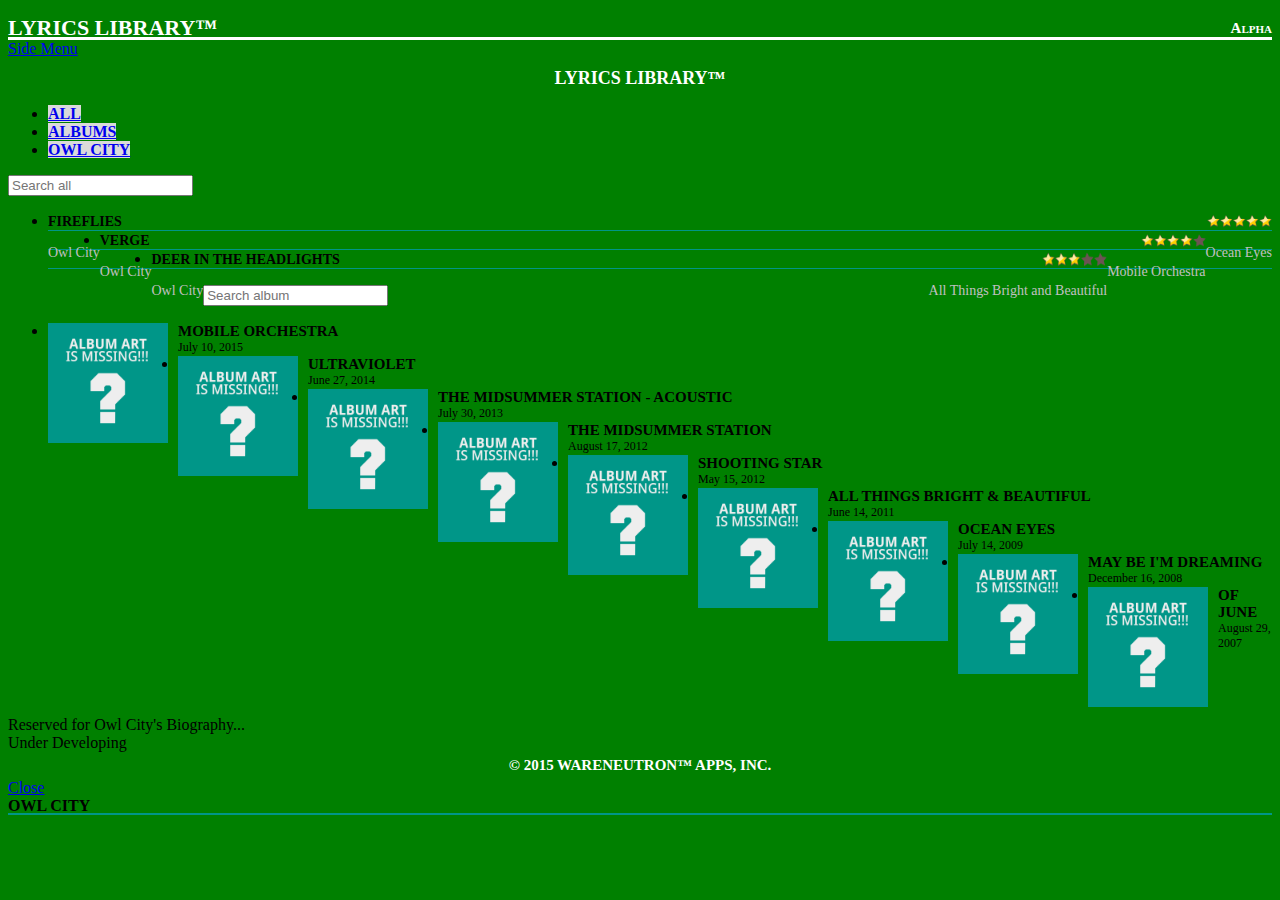
==== index.html @ 3ef84007 "Fix code error on line 203." ====
<!DOCTYPE html>
<html lang="en">

<!-- //
** Lyrics Library v.3.0.0 (Beta)
** Featuring Owl City
** Developed by Rhen Gonzaga
** Designed by Emily Natividad
** © 2015 Wareneutron Apps, Inc.
** Licensed under EULA
** All Rights Reserved
//-->

<!--//
** Copyright Notice
**
**
//-->
<head>
<title>Lyrics Library</title>
<meta charset="UTF-8" />
<meta http-equiv="X-UA-Compatible" content="IE=edge,chrome=1" />
<meta name="viewport" content="width=device-width, initial-scale=1.0" />
<meta name="author" content="Waren Gonzaga"/>
<meta name="developer" content="Waren Gonzaga"/>
<meta name="copyright" content="Wareneutron Apps, Inc."/>
<meta name="description" content="PhoneGap Application"/>

<!-- // External Resources // -->

<!-- // JavaScripts //-->
<script src="assets/libs/js/jquery-1.11.3.min.js"></script>
<script src="assets/libs/js/jquery.mobile-1.4.5.min.js"></script>
<script src="assets/js/lyrics-library.js"></script>
<script src="assets/libs/js/modernizr-2.8.4.min.js"></script>

<!-- // StyleSheet // -->
<link rel="stylesheet" href="assets/css/lyrics-library.css"/>

<!-- // Web App Icon // -->
<link rel="icon" href="#"/>
</head>

<body id="pageEvent">

<!-- /// MAIN PAGE /// -->

<!-- // Page // -->
<div data-role="page" data-theme="a">

 <!-- // Side Menu // -->
 <div data-role="panel" class="teal-l1" id="sidemenu" data-display="overlay" data-position-fixed="true">

  <div id="panel-nameplace">
  <div class="sidemenu-name" id="anim">
   Lyrics Library&#8482;</div>
   <div id="version">Version</div>
  </div>
  
 </div>

 <!-- // Header Page // -->
 <div data-role="header" class="teal-l1" data-position="fixed" data-tap-toggle="false">

  <a href="#sidemenu" class="ui-btn ui-btn-icon-notext ui-icon-left ui-corner-all ui-nodisc-icon ui-icon-bars teal-l1">Side Menu</a>

  <div class="app-name ">
   Lyrics Library&#8482;
  </div>

 <!-- // Navigation // -->
 <div data-role="navbar">
  <ul>
   <li>
    <a href="#" id="activeTab" onClick="allTab(); return false;" class="ui-btn ui-btn-icon-left ui-icon-grid nav-name">
     <b>All</b></a>
   </li>
   <li>
    <a href="#" onClick="albumTab(); return false;" class="ui-btn ui-btn-icon-left icon ui-icon-bullets nav-name">
     <b>Albums</b></a>
   </li>
   <li>
    <a href="#" onClick="artistTab(); return false;" class="ui-btn ui-btn-icon-left ui-icon-user nav-name"><b>Owl City</b></a>
   </li>
  </ul>
 </div>
</div>


 <!-- // Body of Page // -->
 <div data-role="main" class="ui-content grey-l3">


  <!--// Contents for All //-->
  <div id="all">

  <form class="ui-filterable">
  <input id="AllSearch" data-type="search" placeholder="Search all"/>
  </form>

 <ul data-role="listview" data-filter="true" data-input="#AllSearch">

  <li class="grey-l3 animated bounceInLeft one-one">
    <div class="song-title">
    <img src="assets/res/ratings/rating-five.png" class="ratings">
    Fireflies
    </div>
    <p class="song-album">
    Ocean Eyes</p>
    <p class="song-artist">
    Owl City</p>
  </li>
  
  <li class="grey-l3 animated bounceInLeft one-two">
    <div class="song-title">
    <img src="assets/res/ratings/rating-four.png" class="ratings">
    Verge
    </div>
    <p class="song-album">
    Mobile Orchestra</p>
    <p class="song-artist">
    Owl City</p>
  </li>
  
  <li class="grey-l3 animated bounceInLeft one-three">
    <div class="song-title">
    <img src="assets/res/ratings/rating-three.png" class="ratings">
    Deer In The Headlights
    </div>
    <p class="song-album">
    All Things Bright and Beautiful</p>
    <p class="song-artist">
    Owl City</p>
  </li>
  
 </ul>

  </div><!--/All-->

  <!--// Contents for Album //-->
  <div id="album">

  <form class="ui-filterable">
  <input id="AlbumSearch" data-type="search" placeholder="Search album"/>
  </form>

  <ul data-role="listview" data-filter="true" data-input="#AlbumSearch" class="ui-content">

  <li class="grey-l3">
   <div class="album">
    <img src="assets/res/album-art/owlcity/owlcity_09.jpg" alt="Album Art" onerror="this.src='assets/res/album-art/onerror.png'" class="album-art "/>
    <div class="album-title ">
     Mobile Orchestra</div>
      <div class="album-date ">
      July 10, 2015</div>
   </div>
  </li>

  <li class="grey-l3">
   <div class="album">
    <img src="assets/res/album-art/owlcity/owlcity_08.jpg" alt="Album Art" onerror="this.src='assets/res/album-art/onerror.png'" class="album-art "/>
    <div class="album-title ">
     Ultraviolet</div>
      <div class="album-date ">
      June 27, 2014</div>
   </div>
  </li>

  <li class="grey-l3">
   <div class="album">
    <img src="assets/res/album-art/owlcity/owlcity_07.jpg" alt="Album Art" onerror="this.src='assets/res/album-art/onerror.png'" class="album-art "/>
    <div class="album-title ">
     The Midsummer Station - Acoustic</div>
      <div class="album-date ">
      July 30, 2013</div>
   </div>
  </li>

  <li class="grey-l3">
   <div class="album">
    <img src="assets/res/album-art/owlcity/owlcity_06.jpg" alt="Album Art" onerror="this.src='assets/res/album-art/onerror.png'" class="album-art "/>
    <div class="album-title ">
     The Midsummer Station</div>
      <div class="album-date ">
      August 17, 2012</div>
   </div>
  </li>

  <li class="grey-l3">
   <div class="album">
    <img src="assets/res/album-art/owlcity/owlcity_05.jpg" alt="Album Art" onerror="this.src='assets/res/album-art/onerror.png'" class="album-art "/>
    <div class="album-title ">
     Shooting Star</div>
      <div class="album-date ">
      May 15, 2012</div>
   </div>
  </li>

  <li class="grey-l3">
   <div class="album">
    <img src="assets/res/album-art/owlcity/owlcity_04.jpg" alt="Album Art" onerror="this.src='assets/res/album-art/onerror.png'" class="album-art "/>
    <div class="album-title ">
     All Things Bright &#38; Beautiful</div>
      <div class="album-date ">
      June 14, 2011</div>
   </div>
  </li>

  <li class="grey-l3">
   <div class="album">
    <img src="assets/res/album-art/owlcity/owlcity_03.jpg" alt="Album Art" onerror="this.src='assets/res/album-art/onerror.png'" class="album-art "/>
    <div class="album-title ">
     Ocean Eyes</div>
      <div class="album-date ">
      July 14, 2009</div>
   </div>
  </li>

  <li class="grey-l3">
   <div class="album">
    <img src="assets/res/album-art/owlcity/owlcity_02.jpg" alt="Album Art" onerror="this.src='assets/res/album-art/onerror.png'" class="album-art "/>
    <div class="album-title ">
     May Be I'm Dreaming</div>
      <div class="album-date ">
      December 16, 2008</div>
   </div>
  </li>

  <li class="grey-l3">
   <div class="album">
    <img src="assets/res/album-art/owlcity/owlcity_01.jpg" alt="Album Art" onerror="this.src='assets/res/album-art/onerror.png'" class="album-art "/>
    <div class="album-title ">
     Of June</div>
      <div class="album-date ">
      August 29, 2007</div>
   </div>
  </li>
  </ul>
  </div><!--/Album-->

  <!--// Contents for Artist //-->
  <div id="artist">
	Reserved for Owl City's Biography...<br/>
	Under Developing
  </div><!--/Artist-->
 </div>


 <!-- // Footer // -->
 <div data-role="footer" data-tap-toggle="false" data-position="fixed" class="teal-l1">
  <div class="footer-name animated flash">
  &copy; 2015 Wareneutron&#8482; Apps, Inc.
  </div>
 </div>


 <!-- // Pop Ups // -->
 <div id="artist-popup" data-role="popup" data-overlay-theme="b" data-position-to="window" class="ui-content grey-l2">

 <!-- [[Close Button]] -->
 <a href="#" class="ui-btn ui-icon-delete ui-btn-right ui-corner-all ui-btn-icon-notext ui-alt-icon ui-nodisc-icon" data-rel="back">Close</a>

 <!-- [[Pop Up Content]] -->
 <div class="artist-popup-name">
 Owl City</div>
 <hr color="#009688">
 <br/>
 </div>
</div>


</body>
</html>
---- assets/css/lyrics-library.css ----
/*
Main Stylesheet
by Rhen Gonzaga
*/

@import "app-layout.css";
@import "panel-layout.css";

/*
CSS Libraries
*/

@import "../libs/css/animate.css";
@import "../libs/css/normalize.css";
@import "../libs/css/w3full.css";
@import "../libs/css/jquerymobile.css";

/*/ Body Contents /*/
.all-header {
color: #009688;
font-size: 20px;
font-weight: 900;
text-transform: uppercase;
text-align: left;
margin-bottom: -10px;
}

/* All Section */
div.song-title {
font-size: 14px;
font-weight: 900;
font-style: "Helvetica";
text-transform: uppercase;
border-bottom: solid 1px #009688;
}

p.song-album {
font-size: 14px;
color: #c0c0c0;
float: right;
display: inline-block;
margin-bottom: -5px!important;
}

p.song-artist {
font-size: 14px;
color: #c0c0c0;
float: left;
margin-bottom: -5px!important;
}

img.ratings {
width: 65px;
height: 15px;
float: right;
display: inline-block;
}

li.one-one {
/* Saffari and Chrome */
-webkit-animation-duration: 1.5s;
-webkit-animation-delay: 0.1s;
/* Firefox */
-moz-animation-duration: 1.5s;
-moz-animation-delay: 0.1s;
}

li.one-two {
/* Saffari and Chrome */
-webkit-animation-duration: 1.5s;
-webkit-animation-delay: 0.2s;
/* Firefox */
-moz-animation-duration: 1.5s;
-moz-animation-delay: 0.2s;
}

li.one-three {
/* Saffari and Chrome */
-webkit-animation-duration: 1.5s;
-webkit-animation-delay: 0.3s;
/* Firefox */
-moz-animation-duration: 1.5s;
-moz-animation-delay: 0.3s;
}

/* Album Section */
.album-case {
background: #dadada;
margin: 0px 20px 0px 20px;
}

.album-art {
float: left;
margin: 0px 10px 10px 0px;
width: 120px;
height: 120px;
}

.album-title {
font-size: 15px;
font-weight: 900;
text-transform: uppercase;
white-space : normal;
}

.album-date {
font-size: 12px;
font-weight: 500px;
text-transform: none;
}
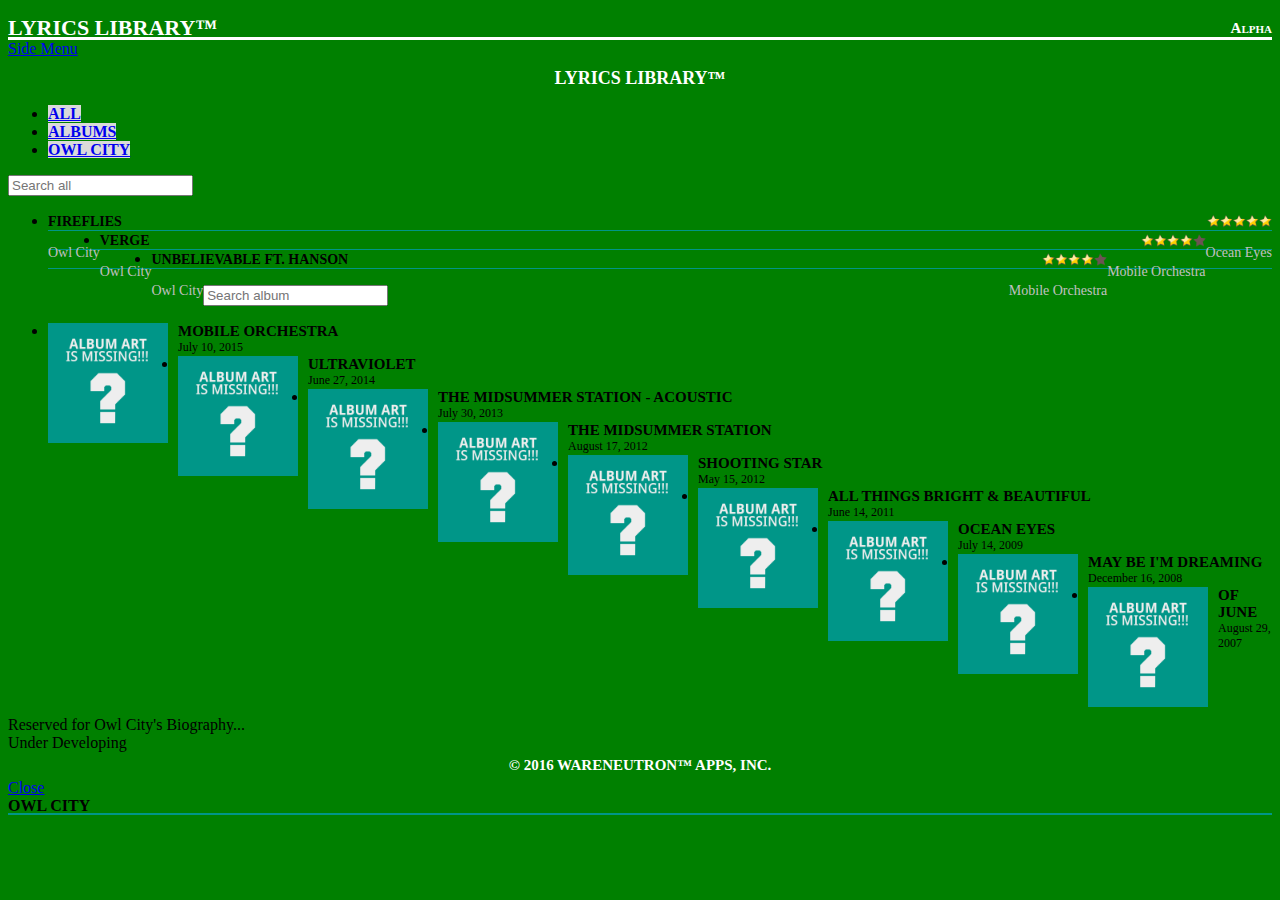
==== commit c8023225: "Add links for lyrics page of All Tab." ====
--- a/index.html
+++ b/index.html
@@ -56,7 +56,7 @@
    Lyrics Library&#8482;</div>
    <div id="version">Version</div>
   </div>
-  
+
  </div>
 
  <!-- // Header Page // -->
@@ -100,39 +100,38 @@
 
  <ul data-role="listview" data-filter="true" data-input="#AllSearch">
 
-  <li class="grey-l3 animated bounceInLeft one-one">
+
+  <li class="grey-l3 animated bounceInLeft one-one" id="lyricsOneOne">
     <div class="song-title">
     <img src="assets/res/ratings/rating-five.png" class="ratings">
     Fireflies
     </div>
-    <p class="song-album">
-    Ocean Eyes</p>
+    <p class="song-album">Ocean Eyes</p>
     <p class="song-artist">
     Owl City</p>
   </li>
-  
-  <li class="grey-l3 animated bounceInLeft one-two">
+
+
+  <li class="grey-l3 animated bounceInLeft one-two" id="lyricsOneTwo">
     <div class="song-title">
     <img src="assets/res/ratings/rating-four.png" class="ratings">
     Verge
     </div>
-    <p class="song-album">
-    Mobile Orchestra</p>
+    <p class="song-album">Mobile Orchestra</p>
     <p class="song-artist">
     Owl City</p>
   </li>
-  
-  <li class="grey-l3 animated bounceInLeft one-three">
+
+  <li class="grey-l3 animated bounceInLeft one-three" id="lyricsOneThree">
     <div class="song-title">
-    <img src="assets/res/ratings/rating-three.png" class="ratings">
-    Deer In The Headlights
+    <img src="assets/res/ratings/rating-four.png" class="ratings">
+    Unbelievable ft. Hanson
     </div>
-    <p class="song-album">
-    All Things Bright and Beautiful</p>
+    <p class="song-album">Mobile Orchestra</p>
     <p class="song-artist">
     Owl City</p>
   </li>
-  
+
  </ul>
 
   </div><!--/All-->
@@ -249,7 +248,7 @@
  <!-- // Footer // -->
  <div data-role="footer" data-tap-toggle="false" data-position="fixed" class="teal-l1">
   <div class="footer-name animated flash">
-  &copy; 2015 Wareneutron&#8482; Apps, Inc.
+  &copy; 2016 Wareneutron&#8482; Apps, Inc.
   </div>
  </div>
 
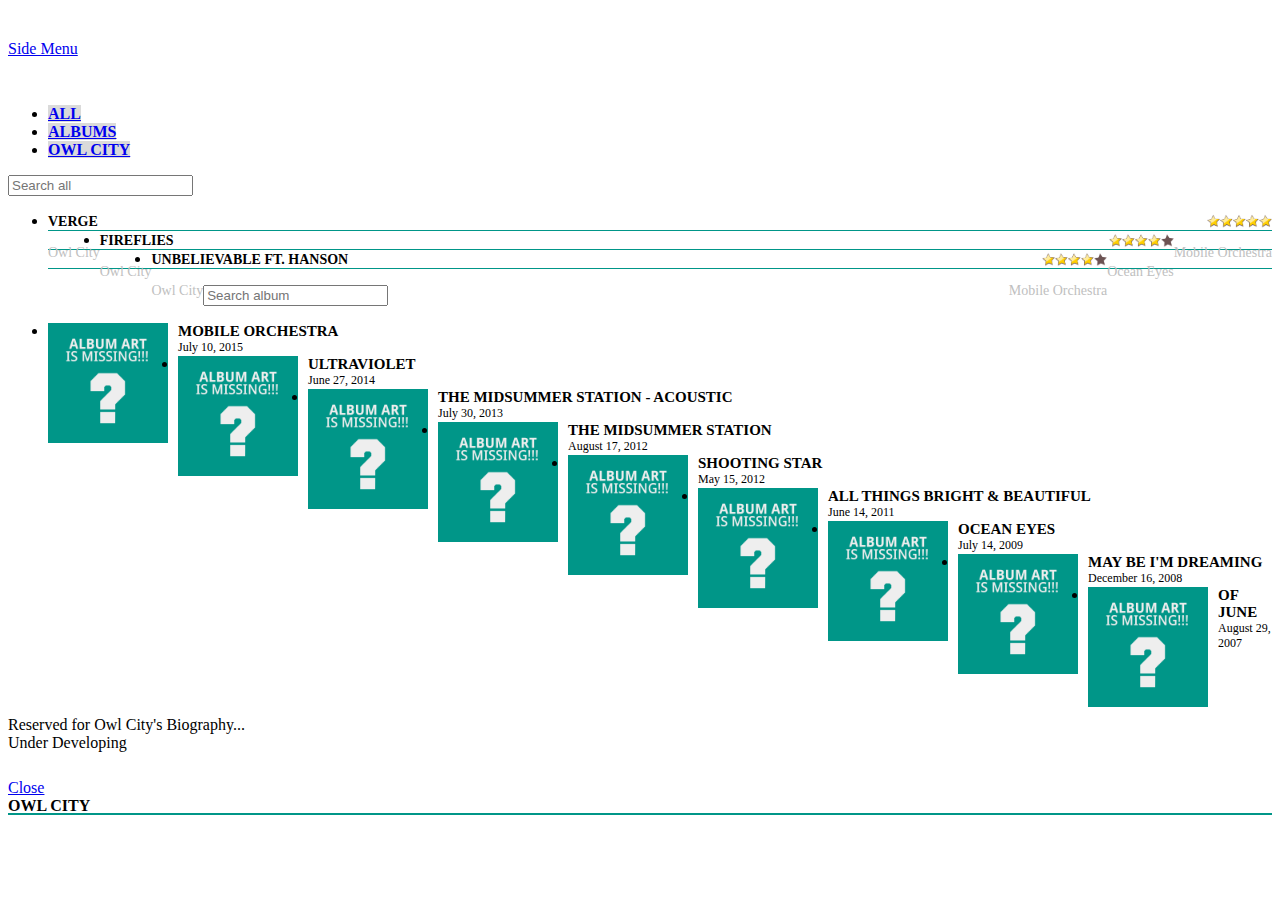
==== commit 41df02af: "Merge branch 'develop'" ====
--- a/index.html
+++ b/index.html
@@ -28,17 +28,17 @@
 
 <!-- // External Resources // -->
 
+<!-- // StyleSheet // -->
+<link rel="stylesheet" href="assets/css/lyrics-library.css"/>
+
+<!-- // Web App Icon // -->
+<link rel="icon" href="#"/>
+
 <!-- // JavaScripts //-->
 <script src="assets/libs/js/jquery-1.11.3.min.js"></script>
 <script src="assets/libs/js/jquery.mobile-1.4.5.min.js"></script>
 <script src="assets/js/lyrics-library.js"></script>
 <script src="assets/libs/js/modernizr-2.8.4.min.js"></script>
-
-<!-- // StyleSheet // -->
-<link rel="stylesheet" href="assets/css/lyrics-library.css"/>
-
-<!-- // Web App Icon // -->
-<link rel="icon" href="#"/>
 </head>
 
 <body id="pageEvent">
@@ -104,20 +104,20 @@
   <li class="grey-l3 animated bounceInLeft one-one" id="lyricsOneOne">
     <div class="song-title">
     <img src="assets/res/ratings/rating-five.png" class="ratings">
+    Verge
+    </div>
+    <p class="song-album">Mobile Orchestra</p>
+    <p class="song-artist">
+    Owl City</p>
+  </li>
+
+
+  <li class="grey-l3 animated bounceInLeft one-two" id="lyricsOneTwo">
+    <div class="song-title">
+    <img src="assets/res/ratings/rating-four.png" class="ratings">
     Fireflies
     </div>
     <p class="song-album">Ocean Eyes</p>
-    <p class="song-artist">
-    Owl City</p>
-  </li>
-
-
-  <li class="grey-l3 animated bounceInLeft one-two" id="lyricsOneTwo">
-    <div class="song-title">
-    <img src="assets/res/ratings/rating-four.png" class="ratings">
-    Verge
-    </div>
-    <p class="song-album">Mobile Orchestra</p>
     <p class="song-artist">
     Owl City</p>
   </li>
@@ -248,7 +248,7 @@
  <!-- // Footer // -->
  <div data-role="footer" data-tap-toggle="false" data-position="fixed" class="teal-l1">
   <div class="footer-name animated flash">
-  &copy; 2016 Wareneutron&#8482; Apps, Inc.
+  &copy; <script>document.write(year);</script> Wareneutron&#8482; Apps, Inc.
   </div>
  </div>
 
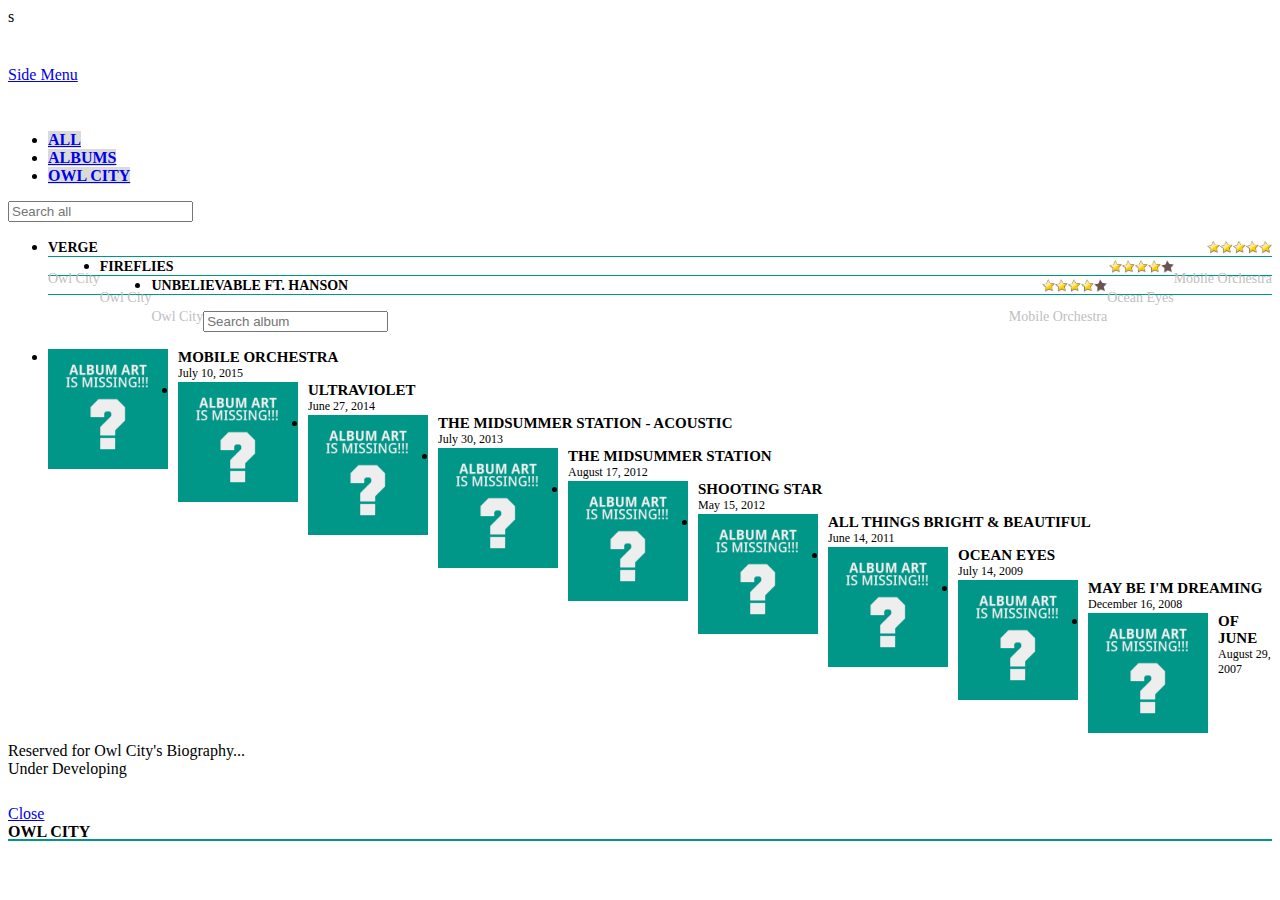
==== commit a7d47e4c: "Add PhoneGap requirements" ====
--- a/index.html
+++ b/index.html
@@ -1,26 +1,41 @@
 <!DOCTYPE html>
 <html lang="en">
 
-<!-- //
-** Lyrics Library v.3.0.0 (Beta)
-** Featuring Owl City
-** Developed by Rhen Gonzaga
-** Designed by Emily Natividad
-** © 2015 Wareneutron Apps, Inc.
-** Licensed under EULA
-** All Rights Reserved
-//-->
-
-<!--//
-** Copyright Notice
-**
-**
-//-->
+<!--
+    Lyrics Library v.3.0.0 (Beta)
+    Featuring Owl City
+    Developed by Waren Gonzaga
+    Designed by Emily Natividad
+    © 2016 Wareneutron™ Developers.
+    All Rights Reserved
+
+    Copyright (c) 2012-2016 Adobe Systems Incorporated. All rights reserved.
+    Licensed to the Apache Software Foundation (ASF) under one
+    or more contributor license agreements.  See the NOTICE file
+    distributed with this work for additional information
+    regarding copyright ownership.  The ASF licenses this file
+    to you under the Apache License, Version 2.0 (the
+    "License"); you may not use this file except in compliance
+    with the License.  You may obtain a copy of the License at
+    
+    http://www.apache.org/licenses/LICENSE-2.0
+    
+    Unless required by applicable law or agreed to in writing,
+    software distributed under the License is distributed on an
+    "AS IS" BASIS, WITHOUT WARRANTIES OR CONDITIONS OF ANY
+     KIND, either express or implied.  See the License for the
+    specific language governing permissions and limitations
+    under the License.
+-->
+
 <head>
-<title>Lyrics Library</title>
+<title id="appname-v"></title>
 <meta charset="UTF-8" />
-<meta http-equiv="X-UA-Compatible" content="IE=edge,chrome=1" />
-<meta name="viewport" content="width=device-width, initial-scale=1.0" />
+<meta http-equiv="X-UA-Compatible" content="IE=edge,chrome=1" />s
+<meta name="format-detection" content="telephone=no" />
+<meta name="msapplication-tap-highlight" content="no" />
+<!-- WARNING: for iOS 7, remove the width=device-width and height=device-height attributes. See https://issues.apache.org/jira/browse/CB-4323 -->
+<meta name="viewport" content="user-scalable=no, initial-scale=1, maximum-scale=1, minimum-scale=1, width=device-width, height=device-height, target-densitydpi=device-dpi" />
 <meta name="author" content="Waren Gonzaga"/>
 <meta name="developer" content="Waren Gonzaga"/>
 <meta name="copyright" content="Wareneutron Apps, Inc."/>
@@ -39,6 +54,7 @@
 <script src="assets/libs/js/jquery.mobile-1.4.5.min.js"></script>
 <script src="assets/js/lyrics-library.js"></script>
 <script src="assets/libs/js/modernizr-2.8.4.min.js"></script>
+<script src="assets/libs/js/tween.max.min.js"></script>
 </head>
 
 <body id="pageEvent">
@@ -247,8 +263,8 @@
 
  <!-- // Footer // -->
  <div data-role="footer" data-tap-toggle="false" data-position="fixed" class="teal-l1">
-  <div class="footer-name animated flash">
-  &copy; <script>document.write(year);</script> Wareneutron&#8482; Apps, Inc.
+  <div class="footer-name footer-name-index animated flash">
+  &#169; <script>document.write(year);</script> <span>Wareneutron&#8482 Developers</span>
   </div>
  </div>
 
@@ -267,6 +283,11 @@
  </div>
 </div>
 
+<script type="text/javascript" src="cordova.js"></script>
+<script type="text/javascript" src="assets/js/phonegap-init.js"></script>
+<script type="text/javascript">
+   app.initialize();
+</script>
 
 </body>
 </html>
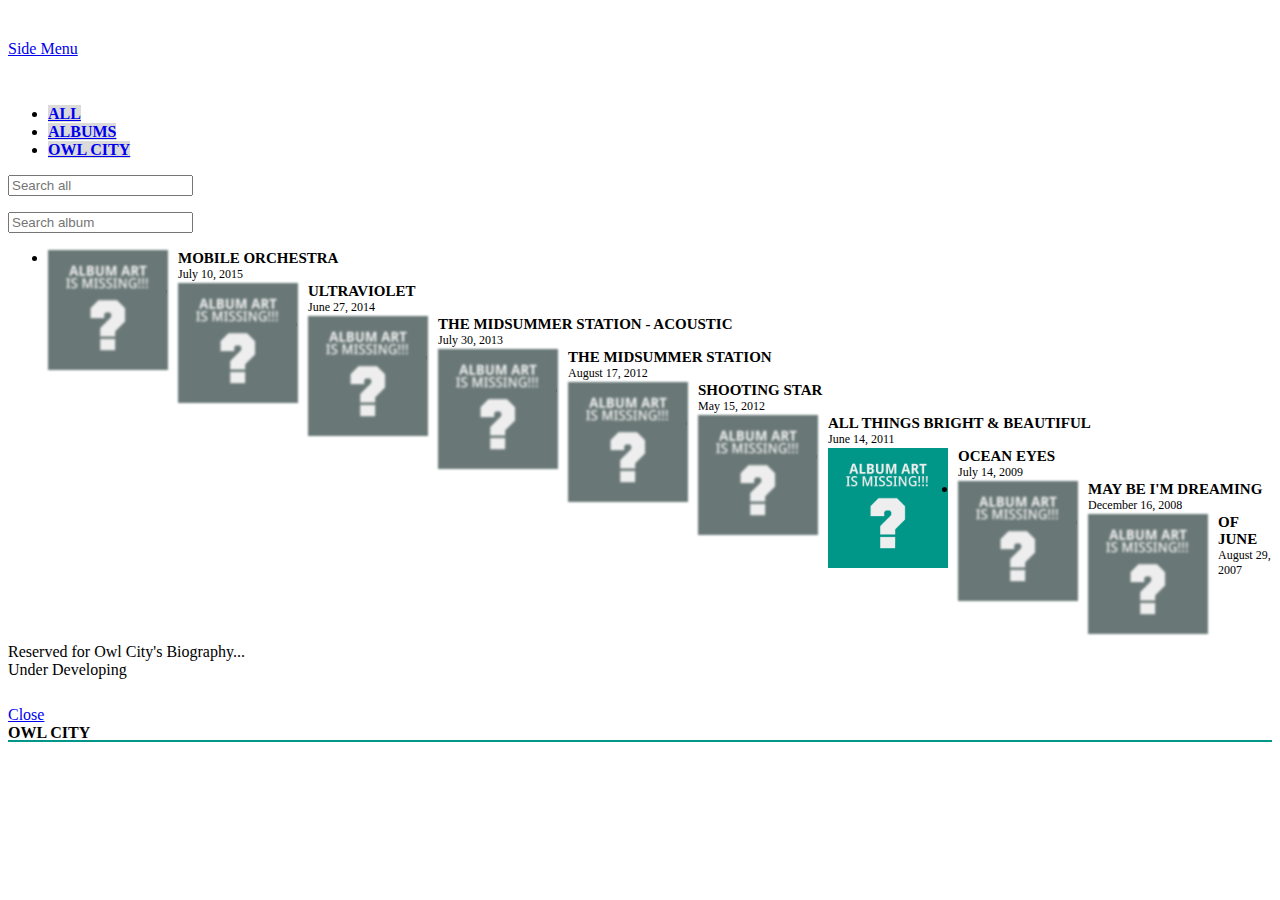
==== commit a90090a2: "Update v.0.1.0:01" ====
--- a/index.html
+++ b/index.html
@@ -31,11 +31,10 @@
 <head>
 <title id="appname-v"></title>
 <meta charset="UTF-8" />
-<meta http-equiv="X-UA-Compatible" content="IE=edge,chrome=1" />s
+<meta http-equiv="X-UA-Compatible" content="IE=edge,chrome=1" />
 <meta name="format-detection" content="telephone=no" />
 <meta name="msapplication-tap-highlight" content="no" />
-<!-- WARNING: for iOS 7, remove the width=device-width and height=device-height attributes. See https://issues.apache.org/jira/browse/CB-4323 -->
-<meta name="viewport" content="user-scalable=no, initial-scale=1, maximum-scale=1, minimum-scale=1, width=device-width, height=device-height, target-densitydpi=device-dpi" />
+<meta name="viewport" content="width=device-width, initial-scale=1.0" />
 <meta name="author" content="Waren Gonzaga"/>
 <meta name="developer" content="Waren Gonzaga"/>
 <meta name="copyright" content="Wareneutron Apps, Inc."/>
@@ -115,38 +114,8 @@
   </form>
 
  <ul data-role="listview" data-filter="true" data-input="#AllSearch">
-
-
-  <li class="grey-l3 animated bounceInLeft one-one" id="lyricsOneOne">
-    <div class="song-title">
-    <img src="assets/res/ratings/rating-five.png" class="ratings">
-    Verge
-    </div>
-    <p class="song-album">Mobile Orchestra</p>
-    <p class="song-artist">
-    Owl City</p>
-  </li>
-
-
-  <li class="grey-l3 animated bounceInLeft one-two" id="lyricsOneTwo">
-    <div class="song-title">
-    <img src="assets/res/ratings/rating-four.png" class="ratings">
-    Fireflies
-    </div>
-    <p class="song-album">Ocean Eyes</p>
-    <p class="song-artist">
-    Owl City</p>
-  </li>
-
-  <li class="grey-l3 animated bounceInLeft one-three" id="lyricsOneThree">
-    <div class="song-title">
-    <img src="assets/res/ratings/rating-four.png" class="ratings">
-    Unbelievable ft. Hanson
-    </div>
-    <p class="song-album">Mobile Orchestra</p>
-    <p class="song-artist">
-    Owl City</p>
-  </li>
+  
+  <!-- This is all content of the app -->
 
  </ul>
 
@@ -163,7 +132,7 @@
 
   <li class="grey-l3">
    <div class="album">
-    <img src="assets/res/album-art/owlcity/owlcity_09.jpg" alt="Album Art" onerror="this.src='assets/res/album-art/onerror.png'" class="album-art "/>
+    <img src="assets/res/album-art/owlcity/owlcity_09.jpg" alt="Album Art" onerror="this.src='assets/res/album-art/onerror.png'" class="album-art album-art-closed"/>
     <div class="album-title ">
      Mobile Orchestra</div>
       <div class="album-date ">
@@ -173,7 +142,7 @@
 
   <li class="grey-l3">
    <div class="album">
-    <img src="assets/res/album-art/owlcity/owlcity_08.jpg" alt="Album Art" onerror="this.src='assets/res/album-art/onerror.png'" class="album-art "/>
+    <img src="assets/res/album-art/owlcity/owlcity_08.jpg" alt="Album Art" onerror="this.src='assets/res/album-art/onerror.png'" class="album-art album-art-closed"/>
     <div class="album-title ">
      Ultraviolet</div>
       <div class="album-date ">
@@ -183,7 +152,7 @@
 
   <li class="grey-l3">
    <div class="album">
-    <img src="assets/res/album-art/owlcity/owlcity_07.jpg" alt="Album Art" onerror="this.src='assets/res/album-art/onerror.png'" class="album-art "/>
+    <img src="assets/res/album-art/owlcity/owlcity_07.jpg" alt="Album Art" onerror="this.src='assets/res/album-art/onerror.png'" class="album-art album-art-closed"/>
     <div class="album-title ">
      The Midsummer Station - Acoustic</div>
       <div class="album-date ">
@@ -193,7 +162,7 @@
 
   <li class="grey-l3">
    <div class="album">
-    <img src="assets/res/album-art/owlcity/owlcity_06.jpg" alt="Album Art" onerror="this.src='assets/res/album-art/onerror.png'" class="album-art "/>
+    <img src="assets/res/album-art/owlcity/owlcity_06.jpg" alt="Album Art" onerror="this.src='assets/res/album-art/onerror.png'" class="album-art album-art-closed"/>
     <div class="album-title ">
      The Midsummer Station</div>
       <div class="album-date ">
@@ -203,7 +172,7 @@
 
   <li class="grey-l3">
    <div class="album">
-    <img src="assets/res/album-art/owlcity/owlcity_05.jpg" alt="Album Art" onerror="this.src='assets/res/album-art/onerror.png'" class="album-art "/>
+    <img src="assets/res/album-art/owlcity/owlcity_05.jpg" alt="Album Art" onerror="this.src='assets/res/album-art/onerror.png'" class="album-art album-art-closed"/>
     <div class="album-title ">
      Shooting Star</div>
       <div class="album-date ">
@@ -213,7 +182,7 @@
 
   <li class="grey-l3">
    <div class="album">
-    <img src="assets/res/album-art/owlcity/owlcity_04.jpg" alt="Album Art" onerror="this.src='assets/res/album-art/onerror.png'" class="album-art "/>
+    <img src="assets/res/album-art/owlcity/owlcity_04.jpg" alt="Album Art" onerror="this.src='assets/res/album-art/onerror.png'" class="album-art album-art-closed"/>
     <div class="album-title ">
      All Things Bright &#38; Beautiful</div>
       <div class="album-date ">
@@ -233,7 +202,7 @@
 
   <li class="grey-l3">
    <div class="album">
-    <img src="assets/res/album-art/owlcity/owlcity_02.jpg" alt="Album Art" onerror="this.src='assets/res/album-art/onerror.png'" class="album-art "/>
+    <img src="assets/res/album-art/owlcity/owlcity_02.jpg" alt="Album Art" onerror="this.src='assets/res/album-art/onerror.png'" class="album-art album-art-closed"/>
     <div class="album-title ">
      May Be I'm Dreaming</div>
       <div class="album-date ">
@@ -243,7 +212,7 @@
 
   <li class="grey-l3">
    <div class="album">
-    <img src="assets/res/album-art/owlcity/owlcity_01.jpg" alt="Album Art" onerror="this.src='assets/res/album-art/onerror.png'" class="album-art "/>
+    <img src="assets/res/album-art/owlcity/owlcity_01.jpg" alt="Album Art" onerror="this.src='assets/res/album-art/onerror.png'" class="album-art album-art-closed"/>
     <div class="album-title ">
      Of June</div>
       <div class="album-date ">
--- a/assets/css/lyrics-library.css
+++ b/assets/css/lyrics-library.css
@@ -17,94 +17,99 @@
 
 /*/ Body Contents /*/
 .all-header {
-color: #009688;
-font-size: 20px;
-font-weight: 900;
-text-transform: uppercase;
-text-align: left;
-margin-bottom: -10px;
+    color: #009688;
+    font-size: 20px;
+    font-weight: 900;
+    text-transform: uppercase;
+    text-align: left;
+    margin-bottom: -10px;
 }
 
 /* All Section */
 div.song-title {
-font-size: 14px;
-font-weight: 900;
-font-style: "Helvetica";
-text-transform: uppercase;
-border-bottom: solid 1px #009688;
+    font-size: 14px;
+    font-weight: 900;
+    font-style: "Helvetica";
+    text-transform: uppercase;
+    border-bottom: solid 1px #009688;
 }
 
 p.song-album {
-font-size: 14px;
-color: #c0c0c0;
-float: right;
-display: inline-block;
-margin-bottom: -5px!important;
+    font-size: 14px;
+    color: #c0c0c0;
+    float: right;
+    display: inline-block;
+    margin-bottom: -5px!important;
 }
 
 p.song-artist {
-font-size: 14px;
-color: #c0c0c0;
-float: left;
-margin-bottom: -5px!important;
+    font-size: 14px;
+    color: #c0c0c0;
+    float: left;
+    margin-bottom: -5px!important;
 }
 
 img.ratings {
-width: 65px;
-height: 15px;
-float: right;
-display: inline-block;
+    width: 65px;
+    height: 15px;
+    float: right;
+    display: inline-block;
 }
 
 li.one-one {
-/* Saffari and Chrome */
--webkit-animation-duration: 1.5s;
--webkit-animation-delay: 0.1s;
-/* Firefox */
--moz-animation-duration: 1.5s;
--moz-animation-delay: 0.1s;
+    /* Saffari and Chrome */
+    -webkit-animation-duration: 1.5s;
+    -webkit-animation-delay: 0.1s;
+    /* Firefox */
+    -moz-animation-duration: 1.5s;
+    -moz-animation-delay: 0.1s;
 }
 
 li.one-two {
-/* Saffari and Chrome */
--webkit-animation-duration: 1.5s;
--webkit-animation-delay: 0.2s;
-/* Firefox */
--moz-animation-duration: 1.5s;
--moz-animation-delay: 0.2s;
+    /* Saffari and Chrome */
+    -webkit-animation-duration: 1.5s;
+    -webkit-animation-delay: 0.2s;
+    /* Firefox */
+    -moz-animation-duration: 1.5s;
+    -moz-animation-delay: 0.2s;
 }
 
 li.one-three {
-/* Saffari and Chrome */
--webkit-animation-duration: 1.5s;
--webkit-animation-delay: 0.3s;
-/* Firefox */
--moz-animation-duration: 1.5s;
--moz-animation-delay: 0.3s;
+    /* Saffari and Chrome */
+    -webkit-animation-duration: 1.5s;
+    -webkit-animation-delay: 0.3s;
+    /* Firefox */
+    -moz-animation-duration: 1.5s;
+    -moz-animation-delay: 0.3s;
 }
 
 /* Album Section */
 .album-case {
-background: #dadada;
-margin: 0px 20px 0px 20px;
+    background: #dadada;
+    margin: 0px 20px 0px 20px;
 }
 
 .album-art {
-float: left;
-margin: 0px 10px 10px 0px;
-width: 120px;
-height: 120px;
+    float: left;
+    margin: 0px 10px 10px 0px;
+    width: 120px;
+    height: 120px;
+}
+
+.album-art-closed {
+    -webkit-filter: grayscale(90%) blur(1px);
+    filter: grayscale(90%) blur(1px);
 }
 
 .album-title {
-font-size: 15px;
-font-weight: 900;
-text-transform: uppercase;
-white-space : normal;
+    font-size: 15px;
+    font-weight: 900;
+    text-transform: uppercase;
+    white-space : normal;
 }
 
 .album-date {
-font-size: 12px;
-font-weight: 500px;
-text-transform: none;
+    font-size: 12px;
+    font-weight: 500px;
+    text-transform: none;
 }
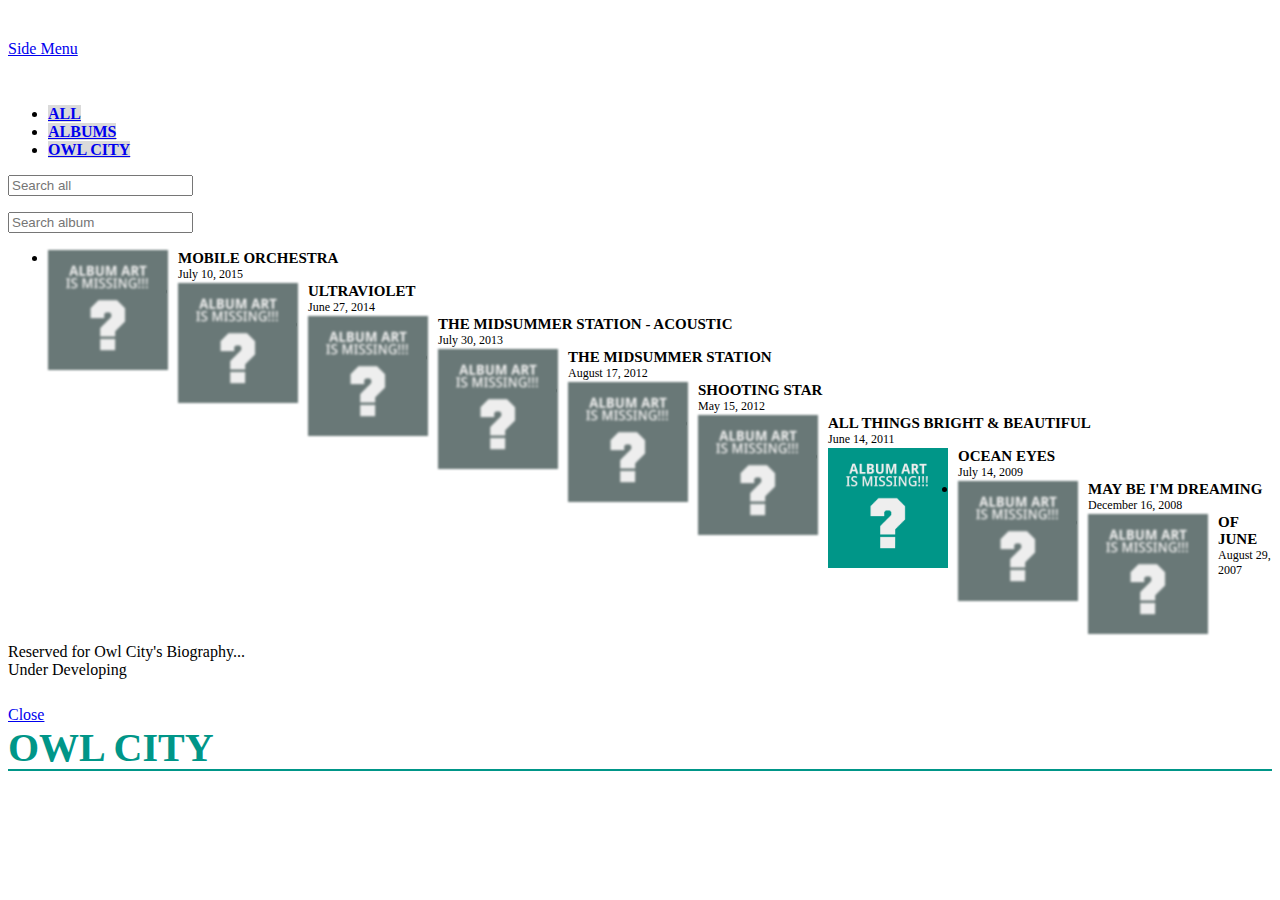
==== commit 650912e2: "Update v.0.1.0:03.1" ====
--- a/index.html
+++ b/index.html
@@ -128,7 +128,7 @@
   <input id="AlbumSearch" data-type="search" placeholder="Search album"/>
   </form>
 
-  <ul data-role="listview" data-filter="true" data-input="#AlbumSearch" class="ui-content">
+  <ul data-role="listview" data-filter="true" data-input="#AlbumSearch" class="ui-content animated fadeIn">
 
   <li class="grey-l3">
    <div class="album">
@@ -223,7 +223,7 @@
   </div><!--/Album-->
 
   <!--// Contents for Artist //-->
-  <div id="artist">
+  <div id="artist" class="animated fadeIn">
 	Reserved for Owl City's Biography...<br/>
 	Under Developing
   </div><!--/Artist-->
@@ -231,7 +231,7 @@
 
 
  <!-- // Footer // -->
- <div data-role="footer" data-tap-toggle="false" data-position="fixed" class="teal-l1">
+ <div data-role="footer" data-tap-toggle="false" data-position="fixed" id="footer" class="teal-l1 animated fadeOut">
   <div class="footer-name footer-name-index animated flash">
   &#169; <script>document.write(year);</script> <span>Wareneutron&#8482 Developers</span>
   </div>
@@ -259,4 +259,4 @@
 </script>
 
 </body>
-</html>
+</html>--- a/assets/css/lyrics-library.css
+++ b/assets/css/lyrics-library.css
@@ -1,21 +1,24 @@
-/*
-Main Stylesheet
-by Rhen Gonzaga
-*/
+/**
+ *Main Stylesheet
+ *by Waren Gonzaga
+ */
 
 @import "app-layout.css";
 @import "panel-layout.css";
 
-/*
-CSS Libraries
-*/
+/*********************\
+|*** CSS Libraries ***|
+\*********************/
 
 @import "../libs/css/animate.css";
 @import "../libs/css/normalize.css";
 @import "../libs/css/w3full.css";
 @import "../libs/css/jquerymobile.css";
 
-/*/ Body Contents /*/
+/*******************\
+|*** Body Styles ***|
+\*******************/
+
 .all-header {
     color: #009688;
     font-size: 20px;
@@ -25,7 +28,10 @@
     margin-bottom: -10px;
 }
 
-/* All Section */
+/**************************\
+|*** All Section Styles ***|
+\**************************/
+
 div.song-title {
     font-size: 14px;
     font-weight: 900;
